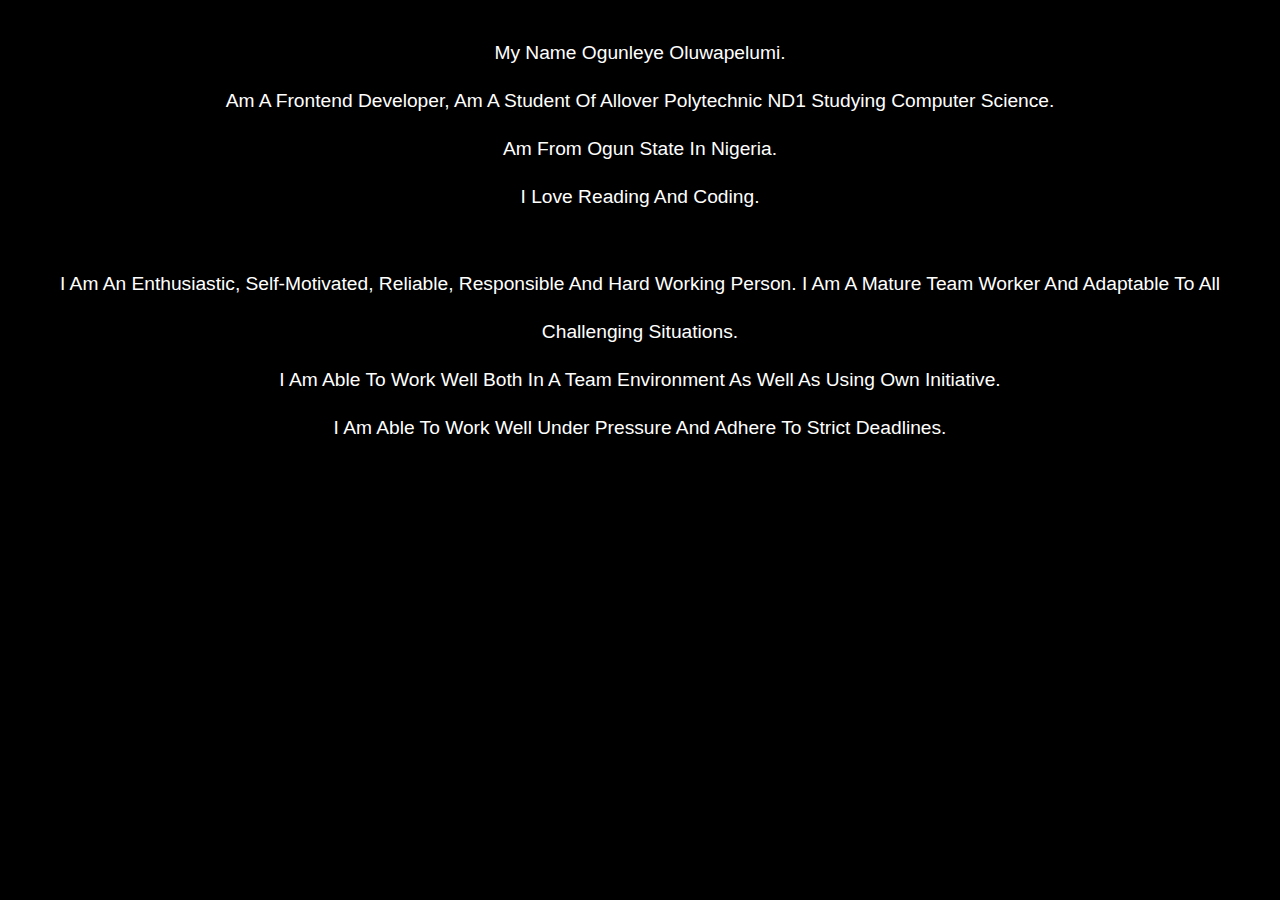
==== about.html @ 4d292efc "create a portfolio website" ====
<!DOCTYPE html>
<html lang="en">
<head>
    <meta charset="UTF-8">
    <meta http-equiv="X-UA-Compatible" content="IE=edge">
    <meta name="viewport" content="width=device-width, initial-scale=1.0">
    <title>Document</title>
    <style>
        body{
            background: #000;
        }
        p{
            text-align: center;
            color: white;
            text-transform: capitalize;
            font-family:'PT sans', sans-serif;
            padding: 10px 5px;
            line-height: 3rem;
            font-size: 1.2rem;
            font-weight: 500;
        }
    </style>
</head>
<body>
    <p>my name ogunleye oluwapelumi. <br> Am a frontend developer, am a student of Allover polytechnic ND1 studying computer science. <br> Am from Ogun State in nigeria. <br> i love reading and coding.</p>
    <p>
        I am an enthusiastic, self-motivated, reliable, responsible and hard working person. I am a mature team worker and adaptable to all challenging situations. <br> I am able to work well both in a team environment as well as using own initiative. <br> I am able to work well under pressure and adhere to strict deadlines.</p>
</body>
</html>
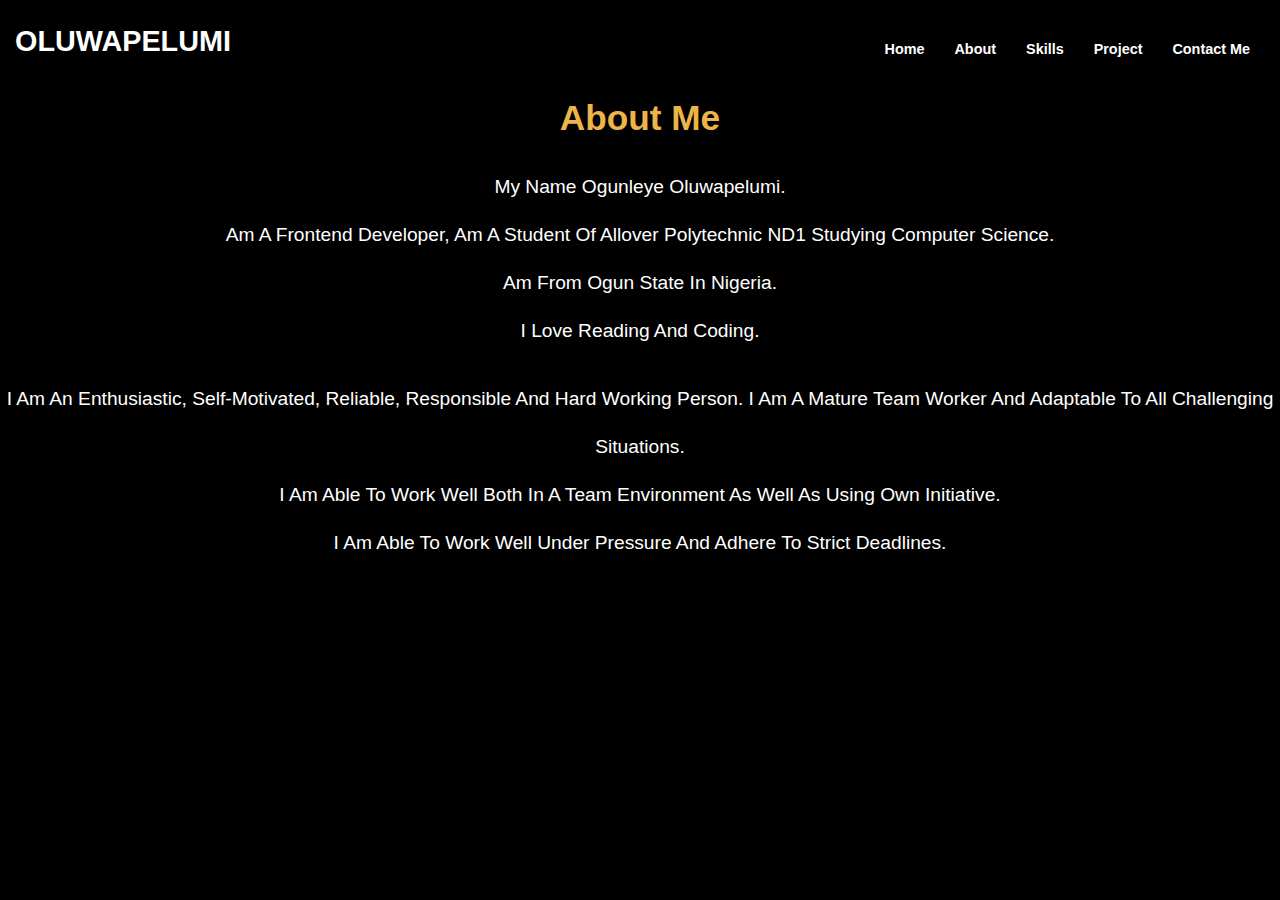
==== commit d01e0f87: "create a portfolio website" ====
--- a/about.html
+++ b/about.html
@@ -8,6 +8,13 @@
     <style>
         body{
             background: #000;
+        }
+        .about{
+            text-transform: capitalize;
+            color: rgb(237, 180, 73);
+            text-align: center;
+            font-family:'PT sans', sans-serif;
+            font-size: 2.2rem;
         }
         p{
             text-align: center;
@@ -20,8 +27,20 @@
             font-weight: 500;
         }
     </style>
+    <link rel="stylesheet" href="./portfolio.css">
 </head>
 <body>
+    <nav class="nav_container">
+        <h2><a href="#" class="brand">Oluwapelumi</a></h2>
+        <ul class="navlists">
+            <li><a href=""  class="nav_items">home</a></li>
+             <li><a href="./about.html" class="nav_items">about</a></li>
+             <li><a href="" class="nav_items">skills</a></li>
+              <li><a href="./project.html" class="nav_items">project</a></li>
+               <li><a href="" class="nav_items">contact me</a></li>
+        </ul>
+    </nav>
+    <h1 class="about">About me</h1>
     <p>my name ogunleye oluwapelumi. <br> Am a frontend developer, am a student of Allover polytechnic ND1 studying computer science. <br> Am from Ogun State in nigeria. <br> i love reading and coding.</p>
     <p>
         I am an enthusiastic, self-motivated, reliable, responsible and hard working person. I am a mature team worker and adaptable to all challenging situations. <br> I am able to work well both in a team environment as well as using own initiative. <br> I am able to work well under pressure and adhere to strict deadlines.</p>
--- a/portfolio.css
+++ b/portfolio.css
@@ -0,0 +1,141 @@
+*{
+    margin: 0;
+    padding: 0;
+      text-decoration:none;
+    list-style-type:none;
+    font-family:'PT sans', sans-serif;
+}
+html{
+    scroll-behavior: smooth;
+}
+body{
+    background-color:black;
+}
+.container{
+    padding:0 100px 0 100px;
+    /* background-color: gray; */
+    height: 100vh;
+}
+nav,
+.navlists,
+.nav_container
+{
+    display: flex;
+    flex-wrap: wrap;
+    justify-content:space-between;
+    padding: 20px 15px;
+    align-items: center;
+}
+#header{
+    display: flex;
+    flex-wrap: wrap;
+    justify-content:space-between;
+    padding: 20px 0; 
+}
+.container{
+    padding:0 100px 0 100px;
+    /* background-color: gray; */
+    height: 100vh;
+}
+.nav_items,
+h1,
+button,
+.span1{
+    color: white;
+    font-size: 1.8rem;
+    font-weight: 700;
+    padding-bottom: 15px;
+}
+h2,
+h3,
+.span2{
+   color:rgb(237, 180, 73); 
+   font-size: 1.8rem;
+    font-weight: 700;
+    padding-bottom: 15px;
+}
+.name-container{
+    /* margin-top: 20px; */
+    padding: 70px 0;
+}
+li{
+    margin-left: 30px;
+}
+.nav_items{
+    color:  white;
+    text-transform: capitalize;
+    font-size: .9rem;
+    /* text-transform: uppercase; */
+    position: relative;
+    top: 50%;
+    bottom: 50%;
+    transform: translate(-50%);
+}
+.nav_items:hover{
+    color:rgb(237, 180, 73);
+   border-bottom: 1px solid rgb(237, 180, 73);
+}
+.brand{
+    font-size: 1.8rem;
+    font-weight: 600;
+    color:  white;
+    text-transform: uppercase;
+}
+.profile_image >img{
+    width: 100%;
+    border-radius: 5px;
+    max-width: 100%;
+}
+.btn{
+    border-radius: 10px;
+    border: none;
+    background-color: rgb(237, 180, 73);
+    padding: 8px;
+    font-size: 10px;
+    font-weight: 600;
+    text-transform: uppercase;
+    color: #000;
+    margin-top: 10px;
+    margin-bottom: 10px;
+    /* padding-top: 15px; */
+}
+.icon-container >img{
+    color: white;
+}
+.fa{
+    width: 100%;
+}
+.my{
+    text-align: center;
+}
+.skills{
+    color:rgb(237, 180, 73) ;
+    text-align: center;
+    font-size: 16px;
+}
+.contact{
+    text-align: center;
+    text-transform: capitalize;
+    font-size: 2.2rem;
+}
+.contact_wrapper{
+   margin: 10px 50px;
+}
+#name,
+#name2
+{
+    color: white;
+    text-transform: capitalize;
+}
+input
+{
+    border-radius: 5px;
+    border: none;
+    padding: 15px;
+    margin: 5px;
+    align-items: center;
+}
+footer{
+    color: rgb(237, 180, 73) ;
+    text-transform: capitalize;
+}
